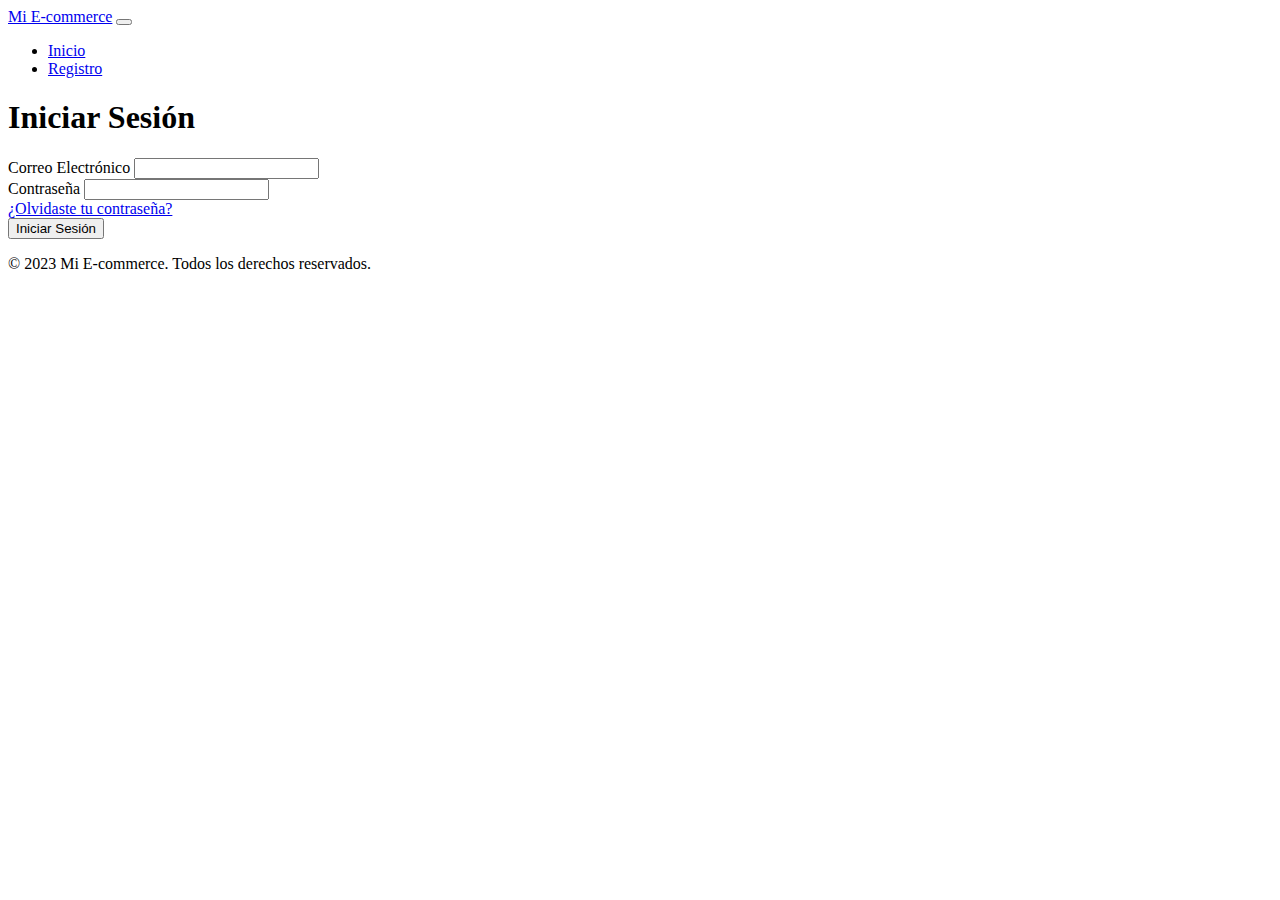
==== ingresar.html @ ebc680d3 "Initial commit" ====
<!DOCTYPE html>
<html lang="es">
<head>
    <meta charset="UTF-8">
    <meta name="viewport" content="width=device-width, initial-scale=1.0">
    <title>Iniciar Sesión</title>
    <!-- Enlaces a Bootstrap y CSS personalizado -->
    <link rel="stylesheet" href="bootstrap.min.css">
    <link rel="stylesheet" href="styles.css">
         <link href="https://cdn.jsdelivr.net/npm/bootstrap@5.2.3/dist/css/bootstrap.min.css" rel="stylesheet" integrity="sha384-rbsA2VBKQhggwzxH7pPCaAqO46MgnOM80zW1RWuH61DGLwZJEdK2Kadq2F9CUG65" crossorigin="anonymous">
</head>
<body>
    <header>
        <nav class="navbar navbar-expand-lg navbar-light bg-light">
            <div class="container">
                <a class="navbar-brand" href="#">Mi E-commerce</a>
                <button class="navbar-toggler" type="button" data-bs-toggle="collapse" data-bs-target="#navbarNav" aria-controls="navbarNav" aria-expanded="false" aria-label="Toggle navigation">
                    <span class="navbar-toggler-icon"></span>
                </button>
                <div class="collapse navbar-collapse" id="navbarNav">
                    <ul class="navbar-nav ml-auto">
                        <li class="nav-item">
                            <a class="nav-link" href="index.html">Inicio</a>
                        </li>
                        <li class="nav-item">
                            <a class="nav-link" href="Logup.html">Registro</a>
                        </li>
                    </ul>
                </div>
            </div>
        </nav>
    </header>

    <section class="container mt-5">
        <div class="row justify-content-center">
            <div class="col-md-6">
                <h1>Iniciar Sesión</h1>
                <form>
                    <div class="mb-3">
                        <label for="correo" class="form-label">Correo Electrónico</label>
                        <input type="email" class="form-control" id="correo" name="correo" required>
                    </div>
                    <div class="mb-3">
                        <label for="contrasena" class="form-label">Contraseña</label>
                        <input type="password" class="form-control" id="contrasena" name="contrasena" required>
                    </div>
                    <div class="mb-3">
                        <a href="RecuperarContrasena.html">¿Olvidaste tu contraseña?</a>
                    </div>
                    <button type="submit" class="btn btn-primary">Iniciar Sesión</button>
                </form>
            </div>
        </div>
    </section>

    <footer class="container mt-5">
        <p>&copy; 2023 Mi E-commerce. Todos los derechos reservados.</p>
    </footer>

    <!-- Enlaces a Bootstrap y JavaScript -->
    <script src="jquery.min.js"></script>
    <script src="bootstrap.min.js"></script>
</body>
</html>
---- styles.css ----
/* Establece un ancho máximo para todas las imágenes */
img {
    max-width: 300px;
    height: auto; /* Mantener la proporción de aspecto */
}
/* Establece un ancho máximo para las imágenes con la clase "imagen-destacada" */
.imagen-carrusel {
    max-width: 300px;
    height: auto; /* Mantener la proporción de aspecto */
}
            .slide {
                position: relative;
                box-shadow: 0px 1px 6px rgba(0, 0, 0, 0.64);
                margin-top: 26px;
            }

            .slide-inner {
                position: relative;
                overflow: hidden;
                width: 100%;
                height: calc( 300px + 3em);
            }

            .slide-open:checked + .slide-item {
                position: static;
                opacity: 100;
            }

            .slide-item {
                position: absolute;
                opacity: 0;
                -webkit-transition: opacity 0.6s ease-out;
                transition: opacity 0.6s ease-out;
            }

            .slide-item img {
                display: block;
                height: auto;
                max-width: 100%;
            }

            .slide-control {
                background: rgba(0, 0, 0, 0.28);
                border-radius: 50%;
                color: #fff;
                cursor: pointer;
                display: none;
                font-size: 40px;
                height: 40px;
                line-height: 35px;
                position: absolute;
                top: 50%;
                -webkit-transform: translate(0, -50%);
                cursor: pointer;
                -ms-transform: translate(0, -50%);
                transform: translate(0, -50%);
                text-align: center;
                width: 40px;
                z-index: 10;
            }

            .slide-control.prev {
                left: 2%;
            }

            .slide-control.next {
                right: 2%;
            }

            .slide-control:hover {
                background: rgba(0, 0, 0, 0.8);
                color: #aaaaaa;
            }

            #slide-1:checked ~ .control-1,
            #slide-2:checked ~ .control-2,
            #slide-3:checked ~ .control-3 {
                display: block;
            }

            .slide-indicador {
                list-style: none;
                margin: 0;
                padding: 0;
                position: absolute;
                bottom: 2%;
                left: 0;
                right: 0;
                text-align: center;
                z-index: 10;
            }

            .slide-indicador li {
                display: inline-block;
                margin: 0 5px;
            }

            .slide-circulo {
                color: #828282;
                cursor: pointer;
                display: block;
                font-size: 35px;
            }

            .slide-circulo:hover {
                color: #aaaaaa;
            }

            #slide-1:checked ~ .control-1 ~ .slide-indicador 
                 li:nth-child(1) .slide-circulo,
            #slide-2:checked ~ .control-2 ~ .slide-indicador 
                  li:nth-child(2) .slide-circulo,
            #slide-3:checked ~ .control-3 ~ .slide-indicador 
                  li:nth-child(3) .slide-circulo {
                color: #428bca;
            }

            #titulo {
                width: 100%;
                position: absolute;
                padding: 0px;
                margin: 0px auto;
                text-align: center;
                font-size: 27px;
                color: rgba(255, 255, 255, 1);
                font-family: 'Open Sans', sans-serif;
                z-index: 9999;
                text-shadow: 0px 1px 2px rgba(0, 0, 0, 0.33), 
                     -1px 0px 2px rgba(255, 255, 255, 0);
            }

        .sidenav {
            height: 100%;
            width: 250px;
            position: fixed;
            top: 0;
            left: 0;
            background-color: #333;
            padding-top: 20px;
        }

        .sidenav a {
            padding: 10px 25px;
            text-decoration: none;
            font-size: 18px;
            color: #fff;
            display: block;
            transition: 0.3s;
        }

        .sidenav a:hover {
            background-color: #555;
        }

        .content {
            margin-left: 270px;
            padding: 20px;
        }
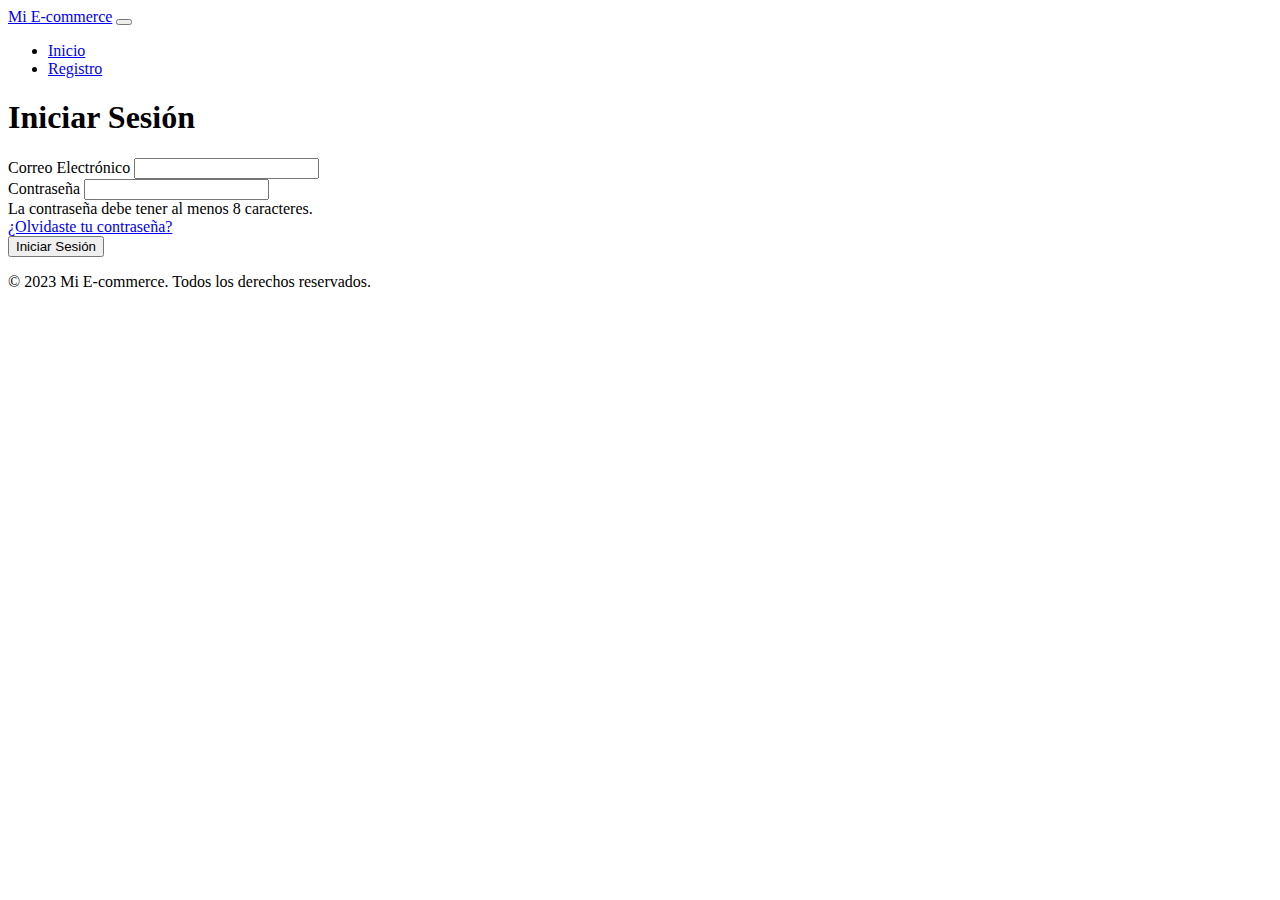
==== commit 58afc128: "Initial commit" ====
--- a/ingresar.html
+++ b/ingresar.html
@@ -38,12 +38,17 @@
                 <form>
                     <div class="mb-3">
                         <label for="correo" class="form-label">Correo Electrónico</label>
-                        <input type="email" class="form-control" id="correo" name="correo" required>
+                        <input type="email" class="form-control" id="email" name="email" required>
                     </div>
+              
                     <div class="mb-3">
                         <label for="contrasena" class="form-label">Contraseña</label>
-                        <input type="password" class="form-control" id="contrasena" name="contrasena" required>
+                        <input type="password" class="form-control" id="contrasena" name="contrasena" required oninput="validarContrasena()">
+                        <div class="invalid-feedback" id="contrasenaError">La contraseña debe tener al menos 8 caracteres.</div>
                     </div>
+
+
+
                     <div class="mb-3">
                         <a href="RecuperarContrasena.html">¿Olvidaste tu contraseña?</a>
                     </div>
@@ -60,5 +65,7 @@
     <!-- Enlaces a Bootstrap y JavaScript -->
     <script src="jquery.min.js"></script>
     <script src="bootstrap.min.js"></script>
+    <script src="login.js"></script>
+
 </body>
 </html>
